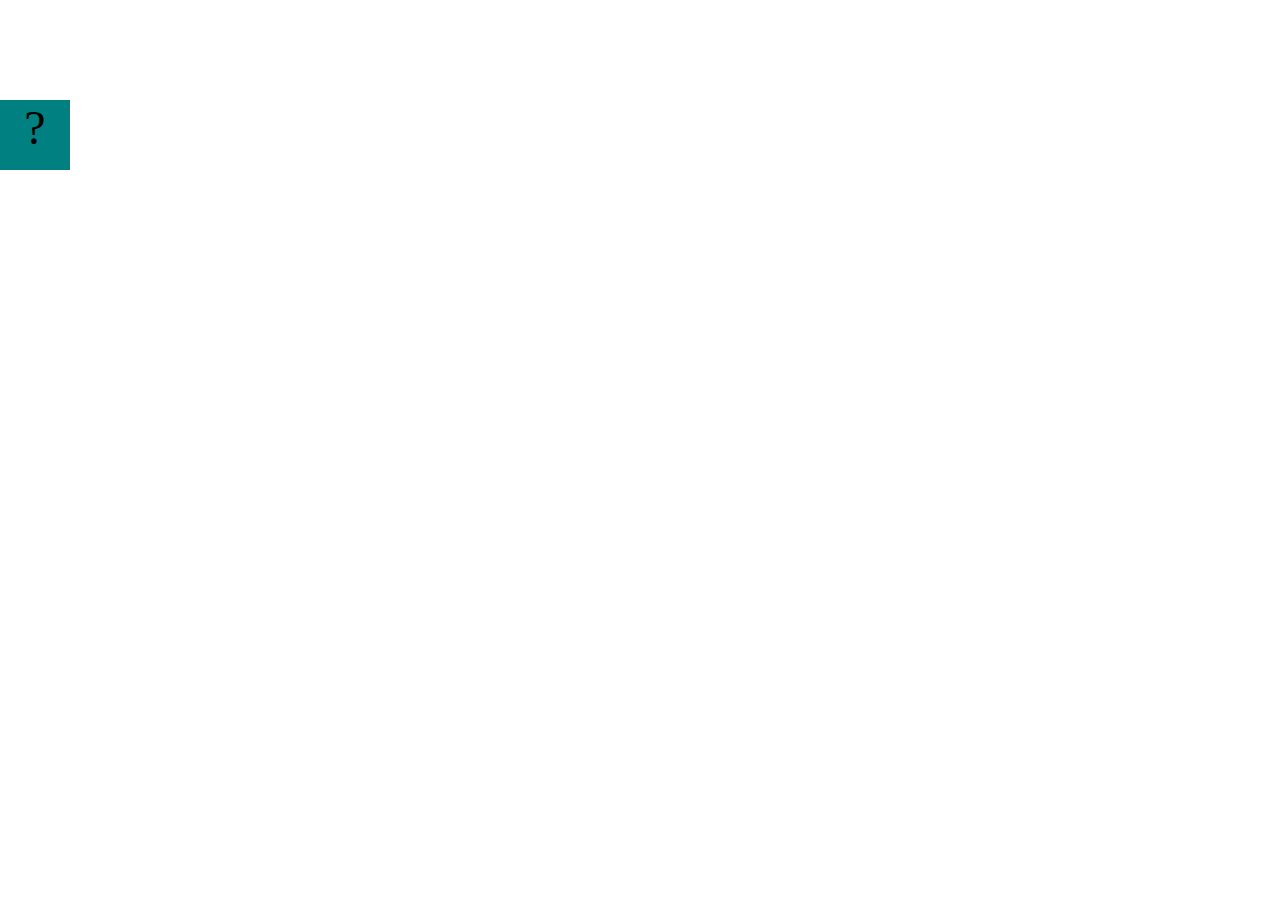
==== projects/bouncing-box/index.html @ 80bd83f3 "install projects" ====
<!DOCTYPE html>
<html>
<head>
	<meta charset="utf-8">
	<title>Bouncing Box</title>
	<script src="jquery.min.js"></script>
	<style>
		.box {
			width: 70px;
			height: 70px;
			background-color: teal;
			font-size: 300%;
			text-align: center;
			user-select: none;
			display: block;
			position: absolute;
			top: 100px;
			left: 0px;  /* <--- Change me! */
		}
		.board{
			height: 100vh;
		}
	</style>
	<!-- 	<script src="//cdnjs.cloudflare.com/ajax/libs/jquery/2.1.1/jquery.min.js"></script> -->

</head>
<body class="board">
	<!-- HTML for the box -->
	<div class="box">?</div>

	<script>
		(function(){
			'use strict'
			/* global jQuery */

			//////////////////////////////////////////////////////////////////
			/////////////////// SETUP DO NOT DELETE //////////////////////////
			//////////////////////////////////////////////////////////////////
			
			var box = jQuery('.box');	// reference to the HTML .box element
			var board = jQuery('.board');	// reference to the HTML .board element
			var boardWidth = board.width();	// the maximum X-Coordinate of the screen

			// Every 50 milliseconds, call the update Function (see below)
			setInterval(update, 50);
			
			// Every time the box is clicked, call the handleBoxClick Function (see below)
			box.on('click', handleBoxClick);

			// moves the Box to a new position on the screen along the X-Axis
			function moveBoxTo(newPositionX) {
				box.css("left", newPositionX);
			}

			// changes the text displayed on the Box
			function changeBoxText(newText) {
				box.text(newText);
			}

			//////////////////////////////////////////////////////////////////
			/////////////////// YOUR CODE BELOW HERE /////////////////////////
			//////////////////////////////////////////////////////////////////
			
			// TODO 2 - Variable declarations 
			

			
			/* 
			This Function will be called 20 times/second. Each time it is called,
			it should move the Box to a new location. If the box drifts off the screen
			turn it around! 
			*/
			function update() {
				

			};

			/* 
			This Function will be called each time the box is clicked. Each time it is called,
			it should increase the points total, increase the speed, and move the box to
			the left side of the screen.
			*/
			function handleBoxClick() {
				


			};
		})();
	</script>
</body>
</html>
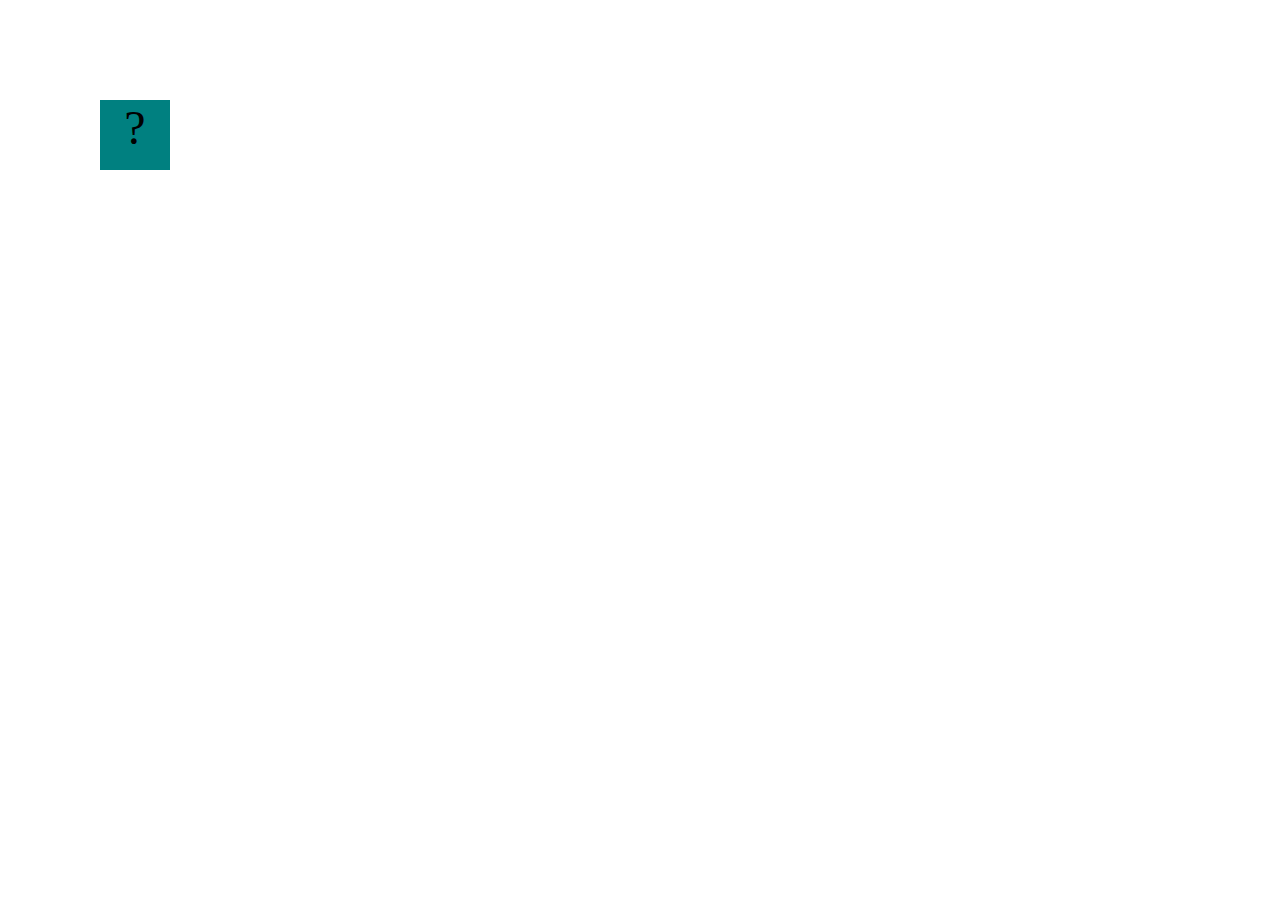
==== commit 30df3a27: "started bouncing box" ====
--- a/projects/bouncing-box/index.html
+++ b/projects/bouncing-box/index.html
@@ -15,7 +15,7 @@
 			display: block;
 			position: absolute;
 			top: 100px;
-			left: 0px;  /* <--- Change me! */
+			left: 100px;  /* <--- Change me! */
 		}
 		.board{
 			height: 100vh;
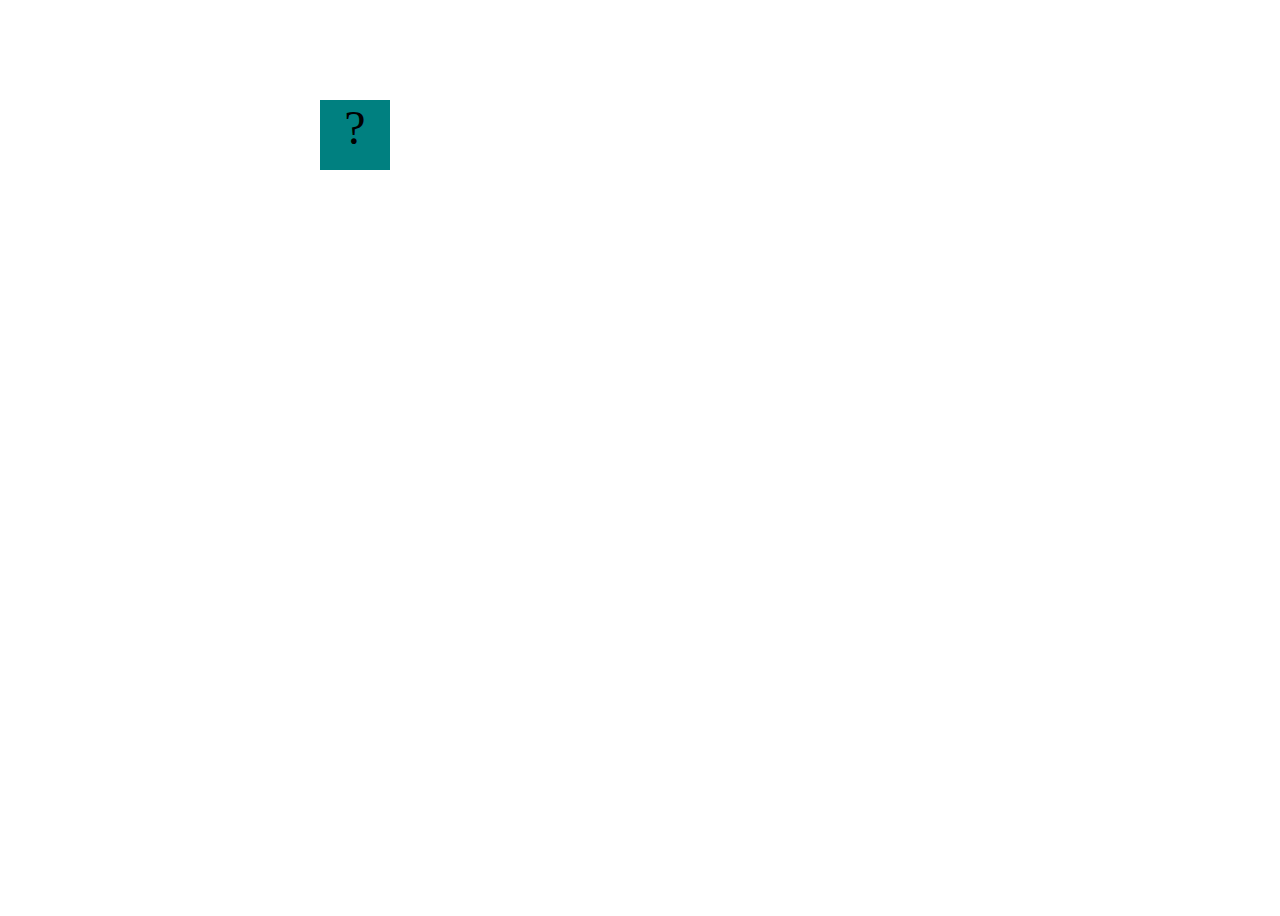
==== commit c6a5828a: "updated index.html" ====
--- a/projects/bouncing-box/index.html
+++ b/projects/bouncing-box/index.html
@@ -62,15 +62,17 @@
 			//////////////////////////////////////////////////////////////////
 			
 			// TODO 2 - Variable declarations 
-			
 
-			
+			var positionX = 200
+			var points = 0
 			/* 
 			This Function will be called 20 times/second. Each time it is called,
 			it should move the Box to a new location. If the box drifts off the screen
 			turn it around! 
 			*/
 			function update() {
+				moveBoxTo(positionX)
+				positionX = positionX + 10
 				
 
 			};
@@ -81,6 +83,9 @@
 			the left side of the screen.
 			*/
 			function handleBoxClick() {
+				positionX = 200
+				points = points + 1
+
 				
 
 
